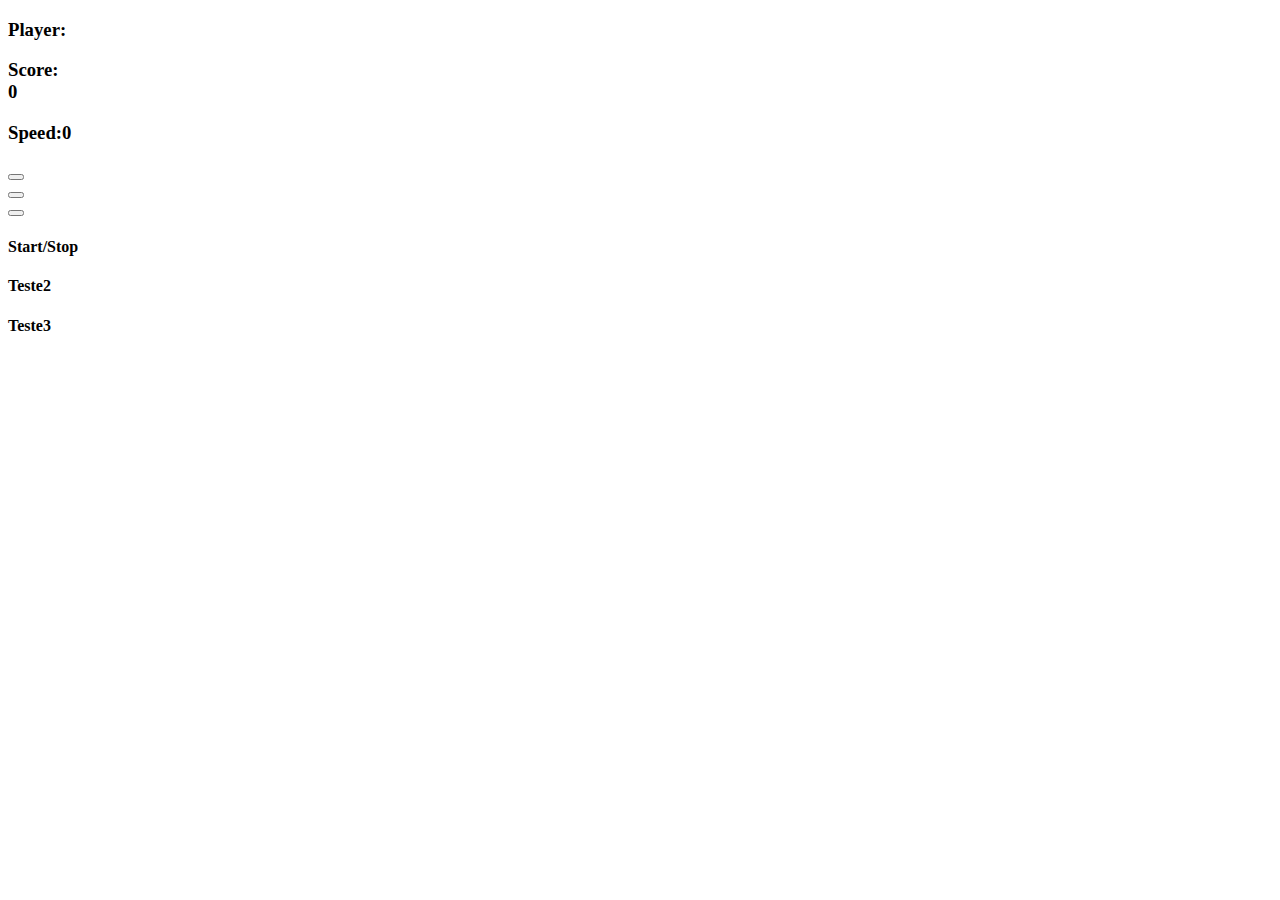
==== ProjetoUDP/ESW/index.html @ e92fb9f3 "Create index.html" ====
<!DOCTYPE html>
<html lang="pt-br">
  <head>
    <meta charset="utf-8">
    <script src="app.js" charset="utf-8"></script>
    <link rel="stylesheet" href="style.css"></link>
    
    <title>Basic Tetris</title>
  </head>
  <body>  
    <div class="game">
      <div class="elevacao"></div>
      <div class="containerTela">    
        <div class="container">
          <div class="grid">
            <div></div>
            <div></div>
            <div></div>
            <div></div>
            <div></div>
            <div></div>
            <div></div>
            <div></div>
            <div></div>
            <div></div>
            <div></div>
            <div></div>
            <div></div>
            <div></div>
            <div></div>
            <div></div>
            <div></div>
            <div></div>
            <div></div>
            <div></div>
            <div></div>
            <div></div>
            <div></div>
            <div></div>
            <div></div>
            <div></div>
            <div></div>
            <div></div>
            <div></div>
            <div></div>
            <div></div>
            <div></div>
            <div></div>
            <div></div>
            <div></div>
            <div></div>
            <div></div>
            <div></div>
            <div></div>
            <div></div>
            <div></div>
            <div></div>
            <div></div>
            <div></div>
            <div></div>
            <div></div>
            <div></div>
            <div></div>
            <div></div>
            <div></div>
            <div></div>
            <div></div>
            <div></div>
            <div></div>
            <div></div>
            <div></div>
            <div></div>
            <div></div>
            <div></div>
            <div></div>
            <div></div>
            <div></div>
            <div></div>
            <div></div>
            <div></div>
            <div></div>
            <div></div>
            <div></div>
            <div></div>
            <div></div>
            <div></div>
            <div></div>
            <div></div>
            <div></div>
            <div></div>
            <div></div>
            <div></div>
            <div></div>
            <div></div>
            <div></div>
            <div></div>
            <div></div>
            <div></div>
            <div></div>
            <div></div>
            <div></div>
            <div></div>
            <div></div>
            <div></div>
            <div></div>
            <div></div>
            <div></div>
            <div></div>
            <div></div>
            <div></div>
            <div></div>
            <div></div>
            <div></div>
            <div></div>
            <div></div>
            <div></div>
            <div></div>
            <div></div>
            <div></div>
            <div></div>
            <div></div>
            <div></div>
            <div></div>
            <div></div>
            <div></div>
            <div></div>
            <div></div>
            <div></div>
            <div></div>
            <div></div>
            <div></div>
            <div></div>
            <div></div>
            <div></div>
            <div></div>
            <div></div>
            <div></div>
            <div></div>
            <div></div>
            <div></div>
            <div></div>
            <div></div>
            <div></div>
            <div></div>
            <div></div>
            <div></div>
            <div></div>
            <div></div>
            <div></div>
            <div></div>
            <div></div>
            <div></div>
            <div></div>
            <div></div>
            <div></div>
            <div></div>
            <div></div>
            <div></div>
            <div></div>
            <div></div>
            <div></div>
            <div></div>
            <div></div>
            <div></div>
            <div></div>
            <div></div>
            <div></div>
            <div></div>
            <div></div>
            <div></div>
            <div></div>
            <div></div>
            <div></div>
            <div></div>
            <div></div>
            <div></div>
            <div></div>
            <div></div>
            <div></div>
            <div></div>
            <div></div>
            <div></div>
            <div></div>
            <div></div>
            <div></div>
            <div></div>
            <div></div>
            <div></div>
            <div></div>
            <div></div>
            <div></div>
            <div></div>
            <div></div>
            <div></div>
            <div></div>
            <div></div>
            <div></div>
            <div></div>
            <div></div>
            <div></div>
            <div></div>
            <div></div>
            <div></div>
            <div></div>
            <div></div>
            <div></div>
            <div></div>
            <div></div>
            <div></div>
            <div></div>
            <div></div>
            <div></div>
            <div></div>
            <div></div>
            <div></div>
            <div class="taken"></div>
            <div class="taken"></div>
            <div class="taken"></div>
            <div class="taken"></div>
            <div class="taken"></div>
            <div class="taken"></div>
            <div class="taken"></div>
            <div class="taken"></div>
            <div class="taken"></div>
            <div class="taken"></div>
          </div>
        </div>
        <div class="containerMiniGrid">
          <div class="mini-grid">
            <div></div>
            <div></div>
            <div></div>
            <div></div>
            <div></div>
            <div></div>
            <div></div>
            <div></div>
            <div></div>
            <div></div>
            <div></div>
            <div></div>
            <div></div>
            <div></div>
            <div></div>
            <div></div>
          </div>
        </div>
        
        <div class='containerMenu'>
          <h3>Player:<span class="nome">0</span></h3>
          <h3>Score:<span id="score"><br>0</span></h3>
          <h3>Speed:<span id="velocidade">0</span></h3>
          
        </div> 
      </div>

      <div class="externo4">
        <div class="ext4Div">
          <div><button id="start-button"></div>
          <div><button id="start-button"></div>
          <div><button id="start-button"></div>
            <h4>Start/Stop</h4><h4>Teste2</h4><h4>Teste3</h4>                  
        </div>
      </div>  

    </div>  


  </body>
</html>
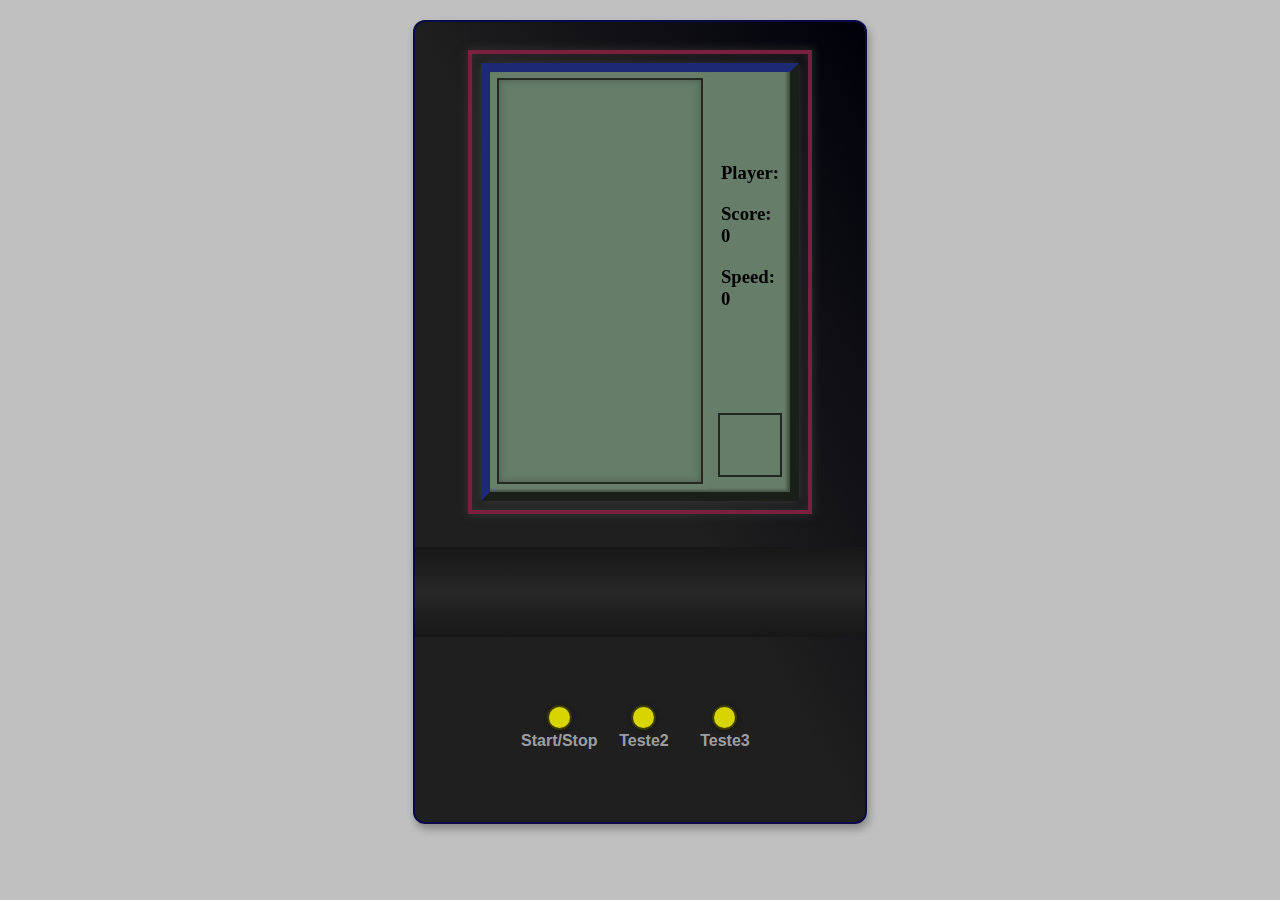
==== commit cd5492ee: "Update index.html" ====
--- a/ProjetoUDP/ESW/index.html
+++ b/ProjetoUDP/ESW/index.html
@@ -249,7 +249,7 @@
         <div class='containerMenu'>
           <h3>Player:<span class="nome">0</span></h3>
           <h3>Score:<span id="score"><br>0</span></h3>
-          <h3>Speed:<span id="velocidade">0</span></h3>
+          <h3>Speed:<span id="velocidade"><br>0</span></h3>
           
         </div> 
       </div>
--- a/ProjetoUDP/ESW/style.css
+++ b/ProjetoUDP/ESW/style.css
@@ -0,0 +1,179 @@
+:root{
+  --verdeJogo: rgba(106, 129, 105, 0.863);
+  --verdeEscuroJogo: rgba(103, 126, 106, 0.986);
+  --pretoJogo: rgba(10, 0, 0, 0.678) ;
+  --gradienteAzul: linear-gradient(to bottom left, #00000a 0%, #1f1f1f 51%);
+    
+}
+
+.container {
+  grid-area: tela;
+
+}
+
+.grid {
+  width: 200px;
+  height: 400px;
+  display: flex;
+  flex-wrap: wrap;
+  border: 7px solid var(--verdeEscuroJogo);
+  outline: 2px solid var(--pretoJogo) ;
+  outline-offset: -7px;
+  box-shadow: inset 0 0 9px rgba(0, 0, 0, 0.247);
+  padding: 1px;
+}
+
+.grid div {
+  height: 20px;
+  width: 20px;
+}
+
+.tetromino {
+  background-color: var(--pretoJogo);
+  border-radius: 3px;
+  outline: 2px solid var(--verdeEscuroJogo);
+  outline-offset: -4px;
+    
+}
+
+.mini-grid {
+  /*margin-left: 50px;*/
+  width: 60px;
+  height: 60px;
+  display: flex;
+  flex-wrap: wrap;
+  /*background-color: rgba(115, 144, 114, 0.863);*/
+  border: 2px solid rgba(0, 0, 0, 0.678);
+  outline-offset: -7px;
+  
+}
+
+.mini-grid div {
+  height: 15px;
+  width: 15px;
+}
+
+
+#start-button {
+  display: flex;
+  flex-wrap: wrap;
+  flex-direction: row;
+  justify-content: center;
+  align-content: center;
+  background-color: rgb(216, 212, 0);
+  border-radius: 50px;
+  height: 25px;
+  width: 25px;
+  border: 2px solid rgba(14, 14, 0, 0.767);
+  box-shadow: 1px 1px 5px rgba(0, 0, 0, 0.301);
+  cursor: pointer;
+
+}
+
+.containerTela{
+  
+  filter: drop-shadow(0 0 5px rgb(61, 61, 61));
+  background-color: var(--verdeEscuroJogo);
+  justify-items: center;
+  align-items: center;
+  width: auto;
+  height: 420px;
+  box-shadow: inset -3px -2px 3px rgba(0, 0, 0, 0.349) ;
+  outline: 4px solid rgb(119, 33, 62);
+  outline-offset: 9px;
+  border: 9px outset rgba(1, 4, 37, 0.74) ;  /*ridge borda*/
+  display: grid;
+  grid-template-columns: 220px 80px;
+	grid-template-rows: auto 90px auto;
+	grid-template-areas:
+		"tela score"
+    "tela minitela";
+
+}
+
+.containerMiniGrid {
+  grid-area: minitela; 
+
+}
+
+.containerMenu {
+  grid-area: score;
+
+}
+
+.externo4 {
+  display: grid;
+  grid-area: botoesMenores;
+  align-items: center;
+  justify-content: center;
+  height: auto;
+
+}
+
+.ext4Div{
+  display: grid;
+  grid-template-columns: 1fr 1fr 1fr;
+  grid-template-rows: 1fr 1fr;
+  width: 250px;
+  height: 64px;
+   
+}
+
+.ext4Div > h4{
+  display: flex;
+  justify-content: center;
+  margin: 0;
+  padding: 6px;
+  padding-top: 2px;
+  color: rgba(255, 255, 255, 0.582);
+  font-family: Arial, Helvetica, sans-serif;
+
+}
+
+.ext4Div div{
+  display: flex;
+  justify-content: center;
+  padding: 28px;
+  padding-bottom: 0px;
+  padding-top: 15px;
+}
+
+.game{
+  display: grid;
+  justify-items: center;
+  align-items: center;
+  max-width: 450px;
+  border: 2px solid rgb(10, 10, 71);
+  border-radius: 12px;
+  background-image: var(--gradienteAzul);
+  box-shadow: 2px 5px 9px rgba(0, 0, 0, 0.301);
+  min-height: 800px;
+  margin: auto;
+  grid-column: 360px;
+	grid-template-rows: auto 80px 200px;
+	grid-template-areas:
+		"telaCompleta"
+    "meio"
+		"botoesMenores";  
+}
+
+.velocidade{
+  grid-area: velocidade;
+}
+
+
+.elevacao{
+  grid-area: meio;
+  background-image: linear-gradient(rgb(24, 23, 23), rgb(39, 39, 39), rgb(24, 23, 23));
+  width: 450px;
+  height: 90px;
+  margin-top: 20px;
+   
+}
+
+body{
+  margin: auto;
+  background-color: silver;
+  padding-top: 20px;
+}
+
